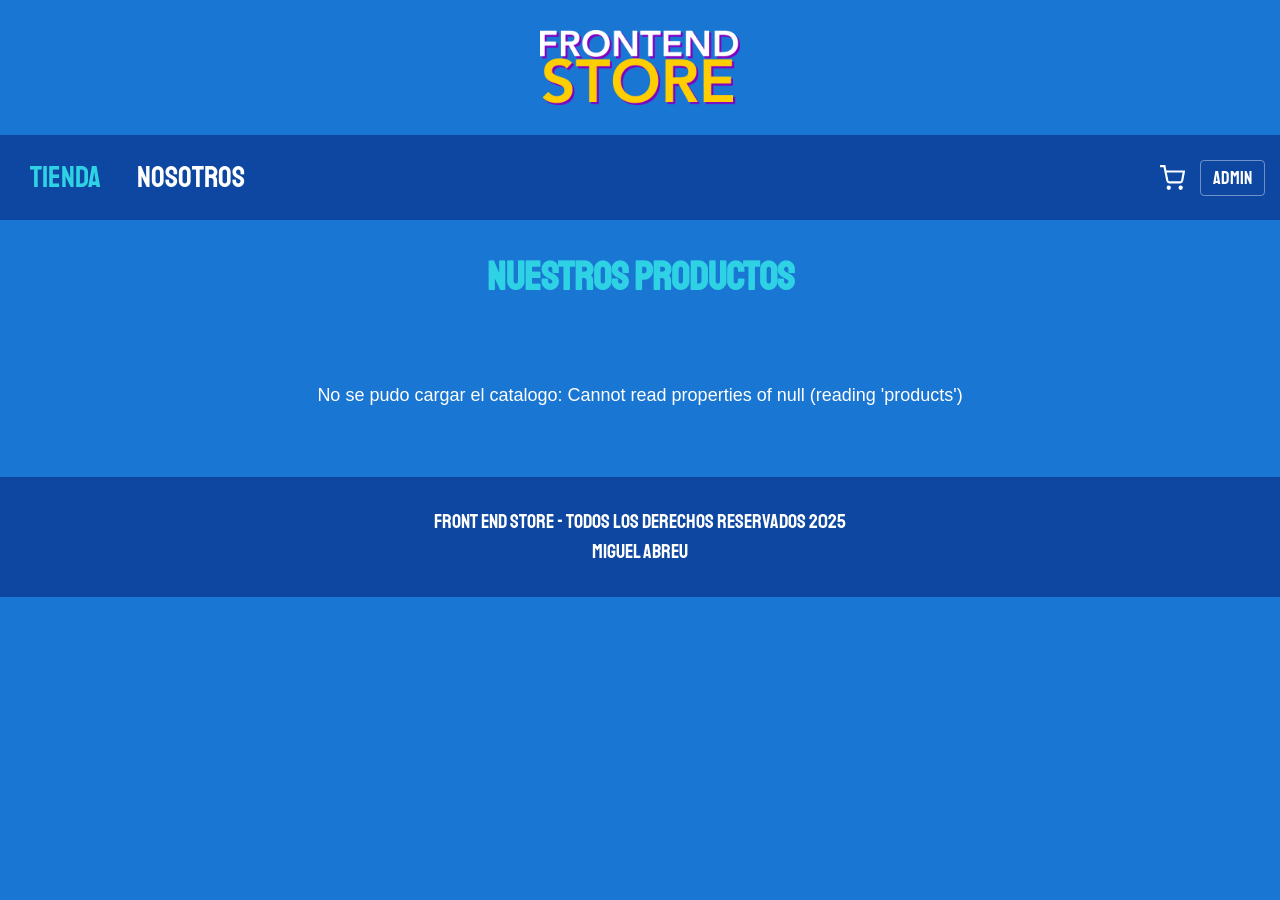
==== index.html @ 688fe279 "Initial commit: FrontEnd Store con panel administrativo y subida de imagenes" ====
<!DOCTYPE html>
<html lang="es">
<head>
    <meta charset="UTF-8">
    <meta name="viewport" content="width=device-width, initial-scale=1.0">
    <meta name="description" content="FrontEnd Store: camisetas y productos de las tecnologías frontend más populares como VueJS, React, TypeScript y más.">
    <title>FrontEnd Store - Tienda</title>
    <link rel="stylesheet" href="css/normalize.css">
    <link href="https://fonts.googleapis.com/css2?family=Staatliches&display=swap" rel="stylesheet">
    <link rel="stylesheet" href="css/theme.css">
    <script src="js/theme.js"></script>
    <link rel="stylesheet" href="css/styles.css">
    <link rel="stylesheet" href="css/components.css">
</head>
<body>
    <header class="header">
        <a href="index.html" aria-label="FrontEnd Store - Ir al inicio">
            <img class="header__logo" src="img/logo.png" alt="Logotipo de FrontEnd Store">
        </a>
    </header>

    <nav class="navegacion" aria-label="Navegación principal">
        <div class="navegacion__grupo">
            <a class="navegacion__enlace navegacion__enlace--activo" href="index.html" aria-current="page">Tienda</a>
            <a class="navegacion__enlace" href="nosotros.html">Nosotros</a>
        </div>
        <div class="navegacion__acciones">
            <a class="navegacion__carrito" href="carrito.html" data-cart-link aria-label="Ver carrito">
                <svg viewBox="0 0 24 24" fill="none" stroke="currentColor" stroke-width="2" aria-hidden="true">
                    <circle cx="9" cy="21" r="1"></circle>
                    <circle cx="20" cy="21" r="1"></circle>
                    <path d="M1 1h4l2.68 13.39a2 2 0 0 0 2 1.61h9.72a2 2 0 0 0 2-1.61L23 6H6"></path>
                </svg>
                <span class="navegacion__contador" data-cart-count hidden>0</span>
            </a>
            <a class="navegacion__admin" href="login.html" data-auth-link>Admin</a>
            <button class="navegacion__admin" type="button" data-logout hidden>Salir</button>
        </div>
    </nav>

    <main class="contenedor">
        <h1>Nuestros Productos</h1>
        <div class="grid" id="catalogo"></div>
        <noscript>
            <p class="catalogo__aviso">Activa JavaScript para ver el catálogo actualizado.</p>
        </noscript>
    </main>

    <footer class="footer">
        <p class="footer__texto">Front End Store - Todos Los Derechos Reservados 2025
        <br> Miguel Abreu
        </p>
    </footer>

    <script src="js/productos.js" defer></script>
    <script src="js/store.js" defer></script>
    <script src="js/ui.js" defer></script>
    <script src="js/api.js" defer></script>
    <script src="js/auth.js" defer></script>
    <script src="js/cart.js" defer></script>
    <script src="js/catalogo.js" defer></script>
</body>
</html>
---- css/theme.css ----
/* Tema de FrontEnd Store.
   Cambia solo la PALETA BASE para renovar todos los colores del sitio.
   Los tokens semanticos se calculan a partir de esos valores. */

:root{
    /* ===== PALETA BASE (editar aqui) ===== */
    --color-primario: #1976D2;
    --color-primario-oscuro: #0D47A1;
    --color-acento: #2ed2e4;
    --color-acento-oscuro: #00B8D4;
    --color-blanco: #ffffff;
    --color-negro: #000000;
    --color-texto-oscuro: #0b2b4a;
    --color-peligro: #c62828;
    --color-peligro-oscuro: #a01f1f;
    --color-exito: #7ef2b0;

    /* ===== MUESTRAS DEL SELECTOR DE PALETA ===== */
    --muestra-hombre-fondo: #1976D2;
    --muestra-hombre-superficie: #0D47A1;
    --muestra-hombre-acento: #2ed2e4;
    --muestra-mujer-fondo: #F8E8F0;
    --muestra-mujer-superficie: #EAD6EA;
    --muestra-mujer-acento: #A84F7B;

    /* ===== FONDOS ===== */
    --fondo-pagina: var(--color-primario);
    --fondo-superficie: var(--color-primario-oscuro);
    --fondo-contraste: var(--color-blanco);
    --fondo-control: rgba(255, 255, 255, .08);
    --fondo-control: color-mix(in srgb, var(--color-blanco) 8%, transparent);
    --fondo-modal: rgba(0, 0, 0, .65);
    --fondo-modal: color-mix(in srgb, var(--color-negro) 65%, transparent);

    /* ===== TEXTOS ===== */
    --texto-principal: var(--color-blanco);
    --texto-secundario: #d7e9fa;
    --texto-secundario: color-mix(in srgb, var(--color-blanco) 85%, var(--color-primario));
    --texto-tenue: #cfe3f7;
    --texto-tenue: color-mix(in srgb, var(--color-blanco) 78%, var(--color-primario));
    --texto-placeholder: #b8cfe4;
    --texto-placeholder: color-mix(in srgb, var(--color-blanco) 68%, var(--color-primario));
    --texto-oscuro: var(--color-texto-oscuro);
    --texto-sobre-acento: var(--color-negro);
    --texto-sobre-peligro: var(--color-blanco);
    --texto-error: #ffb4b4;
    --texto-error: color-mix(in srgb, var(--color-peligro) 35%, var(--color-blanco));
    --texto-exito: var(--color-exito);

    /* ===== ACENTO Y ESTADOS ===== */
    --acento: var(--color-acento);
    --acento-hover: var(--color-acento-oscuro);
    --acento-suave: rgba(46, 210, 228, .16);
    --acento-suave: color-mix(in srgb, var(--color-acento) 16%, transparent);
    --peligro: var(--color-peligro);
    --peligro-hover: var(--color-peligro-oscuro);

    /* ===== BORDES E INTERACCION ===== */
    --interaccion: rgba(255, 255, 255, .14);
    --interaccion: color-mix(in srgb, var(--color-blanco) 14%, transparent);
    --borde: rgba(255, 255, 255, .25);
    --borde: color-mix(in srgb, var(--color-blanco) 25%, transparent);
    --borde-fuerte: rgba(255, 255, 255, .4);
    --borde-fuerte: color-mix(in srgb, var(--color-blanco) 40%, transparent);
    --borde-sutil: rgba(255, 255, 255, .18);
    --borde-sutil: color-mix(in srgb, var(--color-blanco) 18%, transparent);
    --borde-tabla: rgba(255, 255, 255, .12);
    --borde-tabla: color-mix(in srgb, var(--color-blanco) 12%, transparent);
    --borde-estado: rgba(255, 255, 255, .3);
    --borde-estado: color-mix(in srgb, var(--color-blanco) 30%, transparent);

    /* ===== SOMBRAS ===== */
    --sombra-suave: 0 1.5rem 4rem rgba(0, 0, 0, .3);
    --sombra-suave: 0 1.5rem 4rem color-mix(in srgb, var(--color-negro) 30%, transparent);
    --sombra-media: 0 1rem 2.5rem rgba(0, 0, 0, .3);
    --sombra-media: 0 1rem 2.5rem color-mix(in srgb, var(--color-negro) 30%, transparent);
}

/* ===== PALETA PASTEL: ROSA Y LAVANDA ===== */
html[data-paleta="mujer"]{
    --color-primario: #F8E8F0;
    --color-primario-oscuro: #EAD6EA;
    --color-acento: #A84F7B;
    --color-acento-oscuro: #8B3F66;
    --color-blanco: #FFFDFE;
    --color-negro: #3B2430;
    --color-texto-oscuro: #4A2E3E;
    --color-peligro: #B23A5A;
    --color-peligro-oscuro: #922C47;
    --color-exito: #2F7D5A;

    --fondo-pagina: var(--color-primario);
    --fondo-superficie: var(--color-primario-oscuro);
    --fondo-contraste: var(--color-blanco);
    --fondo-control: color-mix(in srgb, var(--color-negro) 6%, transparent);
    --fondo-modal: color-mix(in srgb, var(--color-negro) 65%, transparent);

    --texto-principal: var(--color-texto-oscuro);
    --texto-secundario: color-mix(in srgb, var(--color-texto-oscuro) 82%, var(--color-primario));
    --texto-tenue: color-mix(in srgb, var(--color-texto-oscuro) 72%, var(--color-primario));
    --texto-placeholder: color-mix(in srgb, var(--color-texto-oscuro) 58%, var(--color-primario));
    --texto-oscuro: var(--color-texto-oscuro);
    --texto-sobre-acento: var(--color-blanco);
    --texto-sobre-peligro: var(--color-blanco);
    --texto-error: color-mix(in srgb, var(--color-peligro) 75%, var(--color-negro));
    --texto-exito: color-mix(in srgb, var(--color-exito) 85%, var(--color-negro));

    --acento: var(--color-acento);
    --acento-hover: var(--color-acento-oscuro);
    --acento-suave: color-mix(in srgb, var(--color-acento) 14%, transparent);
    --peligro: var(--color-peligro);
    --peligro-hover: var(--color-peligro-oscuro);

    --interaccion: color-mix(in srgb, var(--color-negro) 8%, transparent);
    --borde: color-mix(in srgb, var(--color-texto-oscuro) 20%, transparent);
    --borde-fuerte: color-mix(in srgb, var(--color-texto-oscuro) 35%, transparent);
    --borde-sutil: color-mix(in srgb, var(--color-texto-oscuro) 14%, transparent);
    --borde-tabla: color-mix(in srgb, var(--color-texto-oscuro) 10%, transparent);
    --borde-estado: color-mix(in srgb, var(--color-texto-oscuro) 24%, transparent);

    --sombra-suave: 0 1.5rem 4rem color-mix(in srgb, var(--color-negro) 16%, transparent);
    --sombra-media: 0 1rem 2.5rem color-mix(in srgb, var(--color-negro) 16%, transparent);
}

html[data-paleta="mujer"] .header__logo{
    filter: drop-shadow(0 .2rem .5rem color-mix(in srgb, var(--color-negro) 45%, transparent));
}

html[data-paleta="mujer"] .bloque__imagen{
    filter: brightness(0) saturate(100%) invert(24%) sepia(31%) saturate(1450%) hue-rotate(295deg) brightness(88%) contrast(92%);
}
---- css/styles.css ----
:root{
    --fuentePrincipal: "Staatliches", cursive;
}

html {
    box-sizing: border-box;
    font-size: 62.5%;
}
*, *:before, *:after {
    box-sizing: inherit;
}

/* Globales */

body{
    background-color: var(--fondo-pagina);
    font-size: 1.6rem;
    line-height: 1.5;
}
p{
    font-size: 1.8rem;
    font-family: Arial, Helvetica, sans-serif;
    color: var(--texto-principal);
}
a{
    text-decoration: none;
}
a:focus-visible,
input:focus-visible,
select:focus-visible,
button:focus-visible{
    outline: .3rem solid var(--acento);
    outline-offset: .3rem;
}
img {
    max-width: 100%;
    height: auto;
    display: block;
}
.contenedor{
    width: min(100% - 3rem, 120rem);
    margin-inline: auto;
}
h1, h2, h3{
    text-align: center;
    color: var(--acento);
    font-family:  var(--fuentePrincipal);
}

h1{
    font-size:4rem ;
}
h2{
    font-size: 3.2rem;
}
h3{
    font-size: 2.4rem;
}
/*header*/

.header{
    display: flex;
    justify-content: center;
}
.header__logo{
    max-width: 20rem;
    height: auto;
    margin: 3rem;
}
/* footer*/
.footer{
    background-color: var(--fondo-superficie);
    padding: 1rem 0;
    margin-top:2rem;

}
.footer__texto{
    font-family: var(--fuentePrincipal);
    text-align: center;
    font-size: 2rem;

}

/* navegacion*/

.navegacion{
    background-color: var(--fondo-superficie);
    padding: 1rem 1.5rem;
    display: flex;
    align-items: center;
    justify-content: space-between;
    flex-wrap: wrap;
    gap: 1rem;
}
.navegacion__grupo,
.navegacion__acciones{
    display: flex;
    align-items: center;
    gap: .6rem;
}
.navegacion__enlace{
    font-family: var(--fuentePrincipal);
    color: var(--texto-principal);
    font-size: 3rem;
    padding: 1rem 1.5rem;
    border-radius: .4rem;
}
.navegacion__enlace--activo,
.navegacion__enlace:hover{
    color: var(--acento);
}

/* Grid */

.grid{
    display: grid;
    grid-template-columns:repeat(2, 1fr);
    gap: 2rem;
}
@media (min-width: 768px) {
    .grid{
            grid-template-columns:repeat(3, 1fr);

    }
}


/* Productos */

.producto{
    background-color: var(--fondo-superficie);
    padding: 1rem;

}

.producto__imagen{
    width: 100%;
    aspect-ratio: 1 / 1;
    object-fit: cover;
}

.producto__nombre{
    font-size: 4rem;

}
.producto__precio{
    font-size: 2.8rem;
    color: var(--acento);

}
.producto__nombre,
.producto__precio{
    font-family: var(--fuentePrincipal);
    margin: 1rem 0;
    text-align: center;
    line-height: 1.2;
}

/*graficos*/

.grafico{
    min-height: 30rem;
    background-repeat: no-repeat;
    background-size: cover;
    background-position: center;
    grid-column: 1 / -1;
}
.grafico__camisa{
    background-image: url(../img/grafico1.jpg);
}
.grafico__node{
    background-image: url(../img/grafico2.jpg);
}


/* nosotros */
.nosotros{
    display: grid;
    grid-template-rows: repeat(2, auto);
    row-gap: 1.5rem;

}

@media (min-width: 768px) {
    .nosotros{
    grid-template-columns: repeat(2, 1fr);
    column-gap: 2rem;

}
}

.nosotros__imagen{
    grid-row: 1 / 2;
}
@media (min-width: 768px) {
    .nosotros__imagen{
        grid-column: 2 / 3;
    }
}

/* bloques*/

.bloques{
    display: grid;
    grid-template-columns: repeat(2, 1fr);
    gap: 2rem;
}
@media (min-width: 768px) {
    .bloques{
        grid-template-columns: repeat(3, 1fr);
        gap: 2rem;
        
    }
}

.bloque{
    text-align: center;

}
.bloque__imagen{
    margin-inline: auto;
}
.bloque__titulo{
    margin: 0;
}


/* pagina de camisa*/


@media (min-width: 768px) {
    .camisa {
        display: grid;
        grid-template-columns:  repeat(2, 1fr);
        column-gap: 2rem;
    }
}

.formulario{
    display: grid;
    grid-template-columns: repeat(2, 1fr);
    gap: 2rem;

}
.formulario__campo{
    border-color: var(--fondo-superficie);
    background-color: transparent;
    border-width: 1rem;
    border-style: solid;
    color: var(--texto-principal);
    font-size: 2rem;
    font-family: Arial, Helvetica, sans-serif;
    padding: 1rem;
    appearance: none;
}

.formulario__campo:focus{
    color: var(--texto-oscuro);
    background-color: var(--fondo-contraste);
    outline: .3rem solid var(--acento);
    outline-offset: .2rem;
}

.formulario__campo option{
    color: var(--texto-oscuro);
}

.formulario__submit{
    background-color: var(--acento);
    border: none;
    font-size: 2rem;
    font-family: var(--fuentePrincipal);
    padding: 2rem;
    transition: background-color .3s ease;
    grid-column: 1 /3;
}
.formulario__submit:hover{
    cursor: pointer;
    background-color: var(--acento-hover);
}

.camisa__imagen{
    width: 100%;
    aspect-ratio: 1 / 1;
    object-fit: cover;
}

.camisa__precio{
    font-family: var(--fuentePrincipal);
    font-size: 3rem;
    color: var(--acento);
}

.formulario__label{
    position: absolute;
    width: 1px;
    height: 1px;
    padding: 0;
    margin: -1px;
    overflow: hidden;
    clip: rect(0, 0, 0, 0);
    white-space: nowrap;
    border: 0;
}

/* producto no encontrado */
.producto-no-encontrado{
    text-align: center;
    padding: 4rem 0;
}

.producto-no-encontrado__enlace{
    display: inline-block;
    background-color: var(--acento);
    color: var(--texto-sobre-acento);
    font-family: var(--fuentePrincipal);
    font-size: 2rem;
    padding: 1rem 3rem;
    transition: background-color .3s ease;
}

.producto-no-encontrado__enlace:hover{
    background-color: var(--acento-hover);
}

/* moviles */
@media (max-width: 480px) {
    h1{
        font-size: 3.2rem;
    }
    h2{
        font-size: 2.6rem;
    }
    h3{
        font-size: 2rem;
    }

    .navegacion__enlace{
        font-size: 2.6rem;
    }

    .producto__nombre{
        font-size: clamp(2rem, 6vw, 2.8rem);
    }
    .producto__precio{
        font-size: 2.2rem;
    }

    .grafico{
        min-height: 18rem;
    }

    .bloque__imagen{
        max-width: 8rem;
        margin-inline: auto;
        justify-content: center;
    }

    .nosotros__imagen{
        grid-row: auto;
    }

    .formulario{
        grid-template-columns: 1fr;
    }
    .formulario__campo{
        width: 100%;
        border-width: .5rem;
        appearance: auto;
    }
    .formulario__submit{
        grid-column: 1;
        font-size: 1.8rem;
        padding: 1.5rem;
    }

    .footer__texto{
        font-size: 1.8rem;
    }
}
---- css/components.css ----
/* Componentes: navbar, botones, carrito, login, admin y notificaciones. */

[hidden]{
    display: none !important;
}

/* Navbar */
.navegacion__carrito{
    position: relative;
    display: inline-flex;
    align-items: center;
    justify-content: center;
    width: 4.4rem;
    height: 4.4rem;
    border-radius: 50%;
    color: var(--texto-principal);
    transition: background-color .2s ease, color .2s ease;
}

.navegacion__carrito:hover,
.navegacion__carrito:focus-visible{
    background-color: var(--interaccion);
    color: var(--acento);
}

.navegacion__carrito svg{
    width: 2.6rem;
    height: 2.6rem;
}

.navegacion__contador{
    position: absolute;
    top: .1rem;
    right: .1rem;
    min-width: 1.9rem;
    height: 1.9rem;
    padding: 0 .4rem;
    display: inline-flex;
    align-items: center;
    justify-content: center;
    border-radius: 10rem;
    background-color: var(--acento);
    color: var(--texto-sobre-acento);
    font-family: var(--fuentePrincipal);
    font-size: 1.2rem;
    line-height: 1;
}

.navegacion__admin{
    font-family: var(--fuentePrincipal);
    font-size: 1.8rem;
    line-height: 1;
    color: var(--texto-principal);
    background-color: transparent;
    border: 1px solid var(--borde-fuerte);
    border-radius: .4rem;
    padding: .8rem 1.2rem;
    cursor: pointer;
    transition: color .2s ease, border-color .2s ease;
}

.navegacion__admin:hover,
.navegacion__admin:focus-visible{
    color: var(--acento);
    border-color: var(--acento);
}

/* Botones */
.boton{
    display: inline-flex;
    align-items: center;
    justify-content: center;
    gap: .8rem;
    background-color: var(--acento);
    color: var(--texto-sobre-acento);
    font-family: var(--fuentePrincipal);
    font-size: 1.8rem;
    line-height: 1.1;
    padding: 1.2rem 2rem;
    border: 2px solid transparent;
    border-radius: .4rem;
    cursor: pointer;
    text-align: center;
    transition: background-color .2s ease, color .2s ease, border-color .2s ease;
}

.boton:hover,
.boton:focus-visible{
    background-color: var(--acento-hover);
}

.boton--secundario{
    background-color: transparent;
    color: var(--texto-principal);
    border-color: var(--acento);
}

.boton--secundario:hover,
.boton--secundario:focus-visible{
    background-color: var(--acento-suave);
    color: var(--texto-principal);
}

.boton--peligro{
    background-color: var(--peligro);
    color: var(--texto-sobre-peligro);
}

.boton--peligro:hover,
.boton--peligro:focus-visible{
    background-color: var(--peligro-hover);
}

.boton--pequeno{
    font-size: 1.5rem;
    padding: .8rem 1.2rem;
}

.boton--grande{
    font-size: 2rem;
    padding: 1.5rem 2.4rem;
    width: 100%;
}

.volver{
    margin: 1rem 0 0;
}

/* Avisos */
.form-error{
    min-height: 2rem;
    margin: .8rem 0 0;
    color: var(--texto-error);
    font-size: 1.5rem;
}

.catalogo__vacio,
.catalogo__aviso,
.admin__vacio{
    grid-column: 1 / -1;
    text-align: center;
    padding: 3rem 0;
}

/* Login */
.auth{
    min-height: 55vh;
    display: grid;
    place-items: center;
    padding: 4rem 0;
}

.auth__tarjeta{
    width: min(100%, 44rem);
    background-color: var(--fondo-superficie);
    border-radius: 1rem;
    padding: 3rem;
    box-shadow: var(--sombra-suave);
}

.auth__titulo{
    margin-top: 0;
    font-size: 3.4rem;
}

.auth__ayuda{
    text-align: center;
    font-size: 1.6rem;
    color: var(--texto-secundario);
    margin-bottom: 2.5rem;
}

.auth__form{
    display: block;
}

.auth__submit{
    width: 100%;
    margin-top: .5rem;
}

.auth__demo{
    margin: 2.5rem 0 0;
    padding-top: 1.5rem;
    border-top: 1px solid var(--borde-sutil);
    text-align: center;
    font-size: 1.4rem;
    color: var(--texto-tenue);
}

.auth__demo strong{
    color: var(--acento);
    font-weight: normal;
}

/* Campos de formulario */
.campo{
    display: flex;
    flex-direction: column;
    gap: .6rem;
    margin-bottom: 1.6rem;
    border: 0;
    padding: 0;
}

.campo--fieldset{
    min-width: 0;
}

.campo__label{
    font-family: var(--fuentePrincipal);
    font-size: 1.8rem;
    color: var(--texto-principal);
}

.campo__input{
    width: 100%;
    background-color: var(--fondo-control);
    border: 2px solid var(--borde);
    border-radius: .4rem;
    color: var(--texto-principal);
    font-family: Arial, Helvetica, sans-serif;
    font-size: 1.6rem;
    padding: 1rem 1.2rem;
}

.campo__input:focus{
    outline: .3rem solid var(--acento);
    outline-offset: .2rem;
    background-color: var(--fondo-contraste);
    color: var(--texto-oscuro);
}

.campo__input::placeholder{
    color: var(--texto-placeholder);
}

.campo__textarea{
    resize: vertical;
    min-height: 10rem;
}

.campo__archivo{
    padding: .8rem;
    cursor: pointer;
}

.campo__archivo::file-selector-button{
    margin-right: 1rem;
    padding: .7rem 1.1rem;
    border: 0;
    border-radius: .4rem;
    background-color: var(--acento);
    color: var(--texto-sobre-acento);
    font-family: var(--fuentePrincipal);
    font-size: 1.5rem;
    cursor: pointer;
}

.campo__archivo::file-selector-button:hover{
    background-color: var(--acento-hover);
}

.campo__ayuda{
    margin: 0;
    font-size: 1.4rem;
    color: var(--texto-secundario);
}

.campo__checkbox{
    display: flex;
    align-items: center;
    gap: .8rem;
    margin: 1rem 0;
    font-size: 1.5rem;
    color: var(--texto-principal);
    cursor: pointer;
}

.campo__checkbox input{
    width: 1.8rem;
    height: 1.8rem;
    accent-color: var(--acento);
}

/* Carrito */
.carrito{
    display: grid;
    gap: 2rem;
}

.carrito__lista{
    display: grid;
    gap: 1.2rem;
}

.carrito__linea{
    display: grid;
    grid-template-columns: 8rem 1fr auto;
    grid-template-areas:
        "imagen info subtotal"
        "imagen cantidad eliminar";
    gap: .8rem 1.5rem;
    align-items: center;
    background-color: var(--fondo-superficie);
    border-radius: .6rem;
    padding: 1.2rem;
}

.carrito__imagen{
    grid-area: imagen;
    width: 8rem;
    height: 8rem;
    object-fit: cover;
    border-radius: .4rem;
    background-color: var(--fondo-contraste);
}

.carrito__info{
    grid-area: info;
}

.carrito__nombre{
    margin: 0;
    font-family: var(--fuentePrincipal);
    font-size: 2.2rem;
    color: var(--texto-principal);
}

.carrito__meta{
    margin: .2rem 0 0;
    font-size: 1.4rem;
    color: var(--texto-secundario);
}

.carrito__cantidad{
    grid-area: cantidad;
    width: 9rem;
    background-color: var(--fondo-control);
    border: 2px solid var(--borde);
    border-radius: .4rem;
    color: var(--texto-principal);
    font-size: 1.6rem;
    padding: .6rem .8rem;
}

.carrito__subtotal{
    grid-area: subtotal;
    margin: 0;
    align-self: center;
    font-family: var(--fuentePrincipal);
    font-size: 2rem;
    color: var(--acento);
    white-space: nowrap;
}

.carrito__linea .boton{
    grid-area: eliminar;
    justify-self: start;
}

.carrito__resumen{
    background-color: var(--fondo-superficie);
    border-radius: .6rem;
    padding: 2rem;
    text-align: center;
}

.carrito__total-label{
    margin: 0;
    font-family: var(--fuentePrincipal);
    font-size: 1.8rem;
    color: var(--texto-secundario);
}

.carrito__total{
    margin: .4rem 0 1.6rem;
    font-family: var(--fuentePrincipal);
    font-size: 3.6rem;
    color: var(--acento);
}

.carrito__nota{
    margin: 1.2rem 0 0;
    font-size: 1.4rem;
    color: var(--texto-secundario);
}

.carrito__vacio{
    text-align: center;
    padding: 4rem 0;
}

.carrito__vacio p{
    font-family: var(--fuentePrincipal);
    font-size: 2.4rem;
}

.pedido-confirmacion{
    margin-top: 2.5rem;
    background-color: var(--fondo-superficie);
    border-radius: .6rem;
    padding: 2rem;
}

.pedido-confirmacion__mensaje{
    text-align: center;
    margin: 0 0 1rem;
    font-size: 2rem;
    font-weight: 700;
    color: var(--texto-exito);
}

.pedido-confirmacion__resumen{
    text-align: center;
    font-size: 1.6rem;
    color: var(--texto-secundario);
}

.pedido-confirmacion__acciones{
    display: flex;
    flex-wrap: wrap;
    gap: 1rem;
    justify-content: center;
}

/* Checkout */
.checkout{
    background-color: var(--fondo-superficie);
    border-radius: .6rem;
    padding: 2rem;
}

.checkout__titulo{
    margin-top: 0;
    text-align: left;
    font-size: 2.6rem;
}

.checkout .campo:last-of-type{
    margin-bottom: 0;
}

/* Admin */
.auth-guard main{
    visibility: hidden;
}

.admin__sesion{
    text-align: center;
    font-size: 1.5rem;
    color: var(--texto-secundario);
    margin-bottom: 2rem;
}

.admin-menu{
    display: flex;
    flex-wrap: wrap;
    justify-content: center;
    gap: 1rem;
    margin-bottom: 3rem;
}

.admin-menu__enlace{
    display: inline-flex;
    align-items: center;
    justify-content: center;
    gap: .8rem;
    background-color: var(--fondo-superficie);
    border: 1px solid var(--borde);
    border-radius: .6rem;
    color: var(--texto-principal);
    font-family: var(--fuentePrincipal);
    font-size: 1.8rem;
    line-height: 1;
    padding: 1.1rem 1.6rem;
    transition: background-color .2s ease, border-color .2s ease, color .2s ease;
}

.admin-menu__enlace svg{
    width: 2.2rem;
    height: 2.2rem;
}

.admin-menu__enlace:hover,
.admin-menu__enlace:focus-visible{
    border-color: var(--acento);
    color: var(--acento);
}

.admin-menu__enlace--activo,
.admin-menu__enlace--activo:hover,
.admin-menu__enlace--activo:focus-visible{
    background-color: var(--acento);
    border-color: var(--acento);
    color: var(--texto-sobre-acento);
}

.admin__acciones{
    display: flex;
    flex-wrap: wrap;
    justify-content: center;
    gap: 1rem;
    margin-bottom: 2.5rem;
}

.admin-lista{
    display: grid;
    gap: 1.2rem;
    margin-bottom: 4rem;
}

.admin-producto{
    display: grid;
    grid-template-columns: 8rem 1fr auto;
    gap: 1.5rem;
    align-items: start;
    background-color: var(--fondo-superficie);
    border-radius: .6rem;
    padding: 1.5rem;
}

.admin-producto__imagen{
    width: 8rem;
    height: 8rem;
    object-fit: cover;
    border-radius: .4rem;
    background-color: var(--fondo-contraste);
}

.admin-producto__nombre{
    margin: 0;
    text-align: left;
    font-size: 2.4rem;
}

.admin-producto__precio{
    margin: .2rem 0;
    font-family: var(--fuentePrincipal);
    font-size: 2rem;
    color: var(--acento);
}

.admin-producto__desc{
    margin: .4rem 0 .8rem;
    font-size: 1.5rem;
    color: var(--texto-secundario);
}

.admin-producto__tallas{
    margin: 0;
}

.tag{
    display: inline-block;
    margin: .2rem .3rem .2rem 0;
    padding: .2rem .8rem;
    border: 1px solid var(--acento);
    border-radius: 10rem;
    background-color: var(--acento-suave);
    color: var(--acento);
    font-family: var(--fuentePrincipal);
    font-size: 1.4rem;
}

.admin-producto__acciones{
    display: flex;
    flex-direction: column;
    gap: .8rem;
}

.admin__ayuda{
    text-align: center;
    margin: 0 0 1.5rem;
    font-size: 1.5rem;
    color: var(--texto-secundario);
}

.admin-config{
    background-color: var(--fondo-superficie);
    border-radius: .6rem;
    padding: 2rem;
    margin-bottom: 3rem;
}

.admin-config__grid{
    display: grid;
    gap: 2rem;
}

.admin-config .boton{
    display: flex;
    margin-inline: auto;
}

@media (min-width: 768px) {
    .admin-config__grid{
        grid-template-columns: repeat(2, 1fr);
    }
}

.paleta-panel h2{
    margin-top: 0;
}

.paleta-selector{
    display: grid;
    gap: 1.2rem;
    margin-bottom: 1rem;
}

.paleta-selector__opcion{
    display: flex;
    align-items: center;
    justify-content: space-between;
    gap: 1.5rem;
    width: 100%;
    padding: 1.4rem 1.6rem;
    background-color: var(--fondo-control);
    border: 2px solid var(--borde);
    border-radius: .6rem;
    color: var(--texto-principal);
    cursor: pointer;
    text-align: left;
    transition: background-color .2s ease, border-color .2s ease;
}

.paleta-selector__opcion:hover,
.paleta-selector__opcion:focus-visible{
    border-color: var(--acento);
}

.paleta-selector__opcion--activo,
.paleta-selector__opcion--activo:hover,
.paleta-selector__opcion--activo:focus-visible{
    background-color: var(--acento-suave);
    border-color: var(--acento);
}

.paleta-selector__opcion:disabled{
    opacity: .55;
    cursor: wait;
}

.paleta-selector__muestras{
    display: flex;
    gap: .5rem;
}

.paleta-selector__muestra{
    width: 2.8rem;
    height: 2.8rem;
    border: 2px solid var(--borde-fuerte);
    border-radius: 50%;
}

.paleta-selector__muestra--hombre-fondo{
    background-color: var(--muestra-hombre-fondo);
}

.paleta-selector__muestra--hombre-superficie{
    background-color: var(--muestra-hombre-superficie);
}

.paleta-selector__muestra--hombre-acento{
    background-color: var(--muestra-hombre-acento);
}

.paleta-selector__muestra--mujer-fondo{
    background-color: var(--muestra-mujer-fondo);
}

.paleta-selector__muestra--mujer-superficie{
    background-color: var(--muestra-mujer-superficie);
}

.paleta-selector__muestra--mujer-acento{
    background-color: var(--muestra-mujer-acento);
}

.paleta-selector__nombre{
    font-family: var(--fuentePrincipal);
    font-size: 2rem;
    line-height: 1;
}

.paleta-panel .form-error{
    margin-bottom: 0;
}

@media (min-width: 640px) {
    .paleta-selector{
        grid-template-columns: repeat(2, 1fr);
    }
}

.ventas__controles{
    display: flex;
    flex-wrap: wrap;
    align-items: center;
    justify-content: center;
    gap: 1rem;
    margin-bottom: 1.5rem;
}

.ventas__filtro{
    background-color: transparent;
    color: var(--texto-principal);
    border-color: var(--acento);
}

.ventas__filtro:hover,
.ventas__filtro:focus-visible{
    background-color: var(--acento-suave);
}

.ventas__filtro--activo,
.ventas__filtro--activo:hover,
.ventas__filtro--activo:focus-visible{
    background-color: var(--acento);
    color: var(--texto-sobre-acento);
}

.contador{
    font-size: 1.4rem;
    color: var(--texto-secundario);
}

.paginacion{
    display: flex;
    flex-wrap: wrap;
    align-items: center;
    justify-content: center;
    gap: 1.2rem;
    margin-top: 1.5rem;
}

.paginacion[hidden]{
    display: none;
}

.paginacion__texto{
    font-size: 1.5rem;
    color: var(--texto-secundario);
}

.ventas__numero{
    font-family: var(--fuentePrincipal);
    font-size: 1.8rem;
    color: var(--acento);
    white-space: nowrap;
}

.boton:disabled{
    opacity: .5;
    cursor: not-allowed;
}

.ventas__tabla-wrap{
    overflow-x: auto;
    background-color: var(--fondo-superficie);
    border-radius: .6rem;
}

.ventas__tabla{
    width: 100%;
    min-width: 92rem;
    border-collapse: collapse;
    font-size: 1.5rem;
}

.ventas__tabla th,
.ventas__tabla td{
    padding: 1rem;
    text-align: left;
    vertical-align: middle;
    border-bottom: 1px solid var(--borde-tabla);
}

.ventas__tabla th{
    font-family: var(--fuentePrincipal);
    font-size: 1.7rem;
    color: var(--acento);
    white-space: nowrap;
}

.ventas__tabla td{
    color: var(--texto-principal);
}

.ventas__tabla tbody tr:last-child td{
    border-bottom: 0;
}

.ventas__id,
.ventas__total{
    font-family: var(--fuentePrincipal);
    white-space: nowrap;
}

.ventas__total{
    color: var(--acento);
}

.ventas__articulos{
    min-width: 18rem;
    font-size: 1.3rem;
    color: var(--texto-secundario);
}

.ventas__estado{
    background-color: var(--fondo-control);
    border: 1px solid var(--borde-estado);
    border-radius: .4rem;
    color: var(--texto-principal);
    font-size: 1.4rem;
    padding: .5rem;
}

.ventas__estado option{
    color: var(--texto-sobre-acento);
}

.badge{
    display: inline-block;
    padding: .3rem .9rem;
    border: 1px solid var(--acento);
    border-radius: 10rem;
    font-family: var(--fuentePrincipal);
    font-size: 1.4rem;
    white-space: nowrap;
}

.badge--nuevo{
    background-color: var(--acento-suave);
    color: var(--acento);
}

.badge--frecuente{
    background-color: var(--acento);
    color: var(--texto-sobre-acento);
}

/* Modal */
.modal{
    width: min(100% - 2rem, 62rem);
    max-height: calc(100vh - 4rem);
    border: 0;
    border-radius: .8rem;
    padding: 0;
    background-color: var(--fondo-superficie);
    color: var(--texto-principal);
    overflow: auto;
}

.modal::backdrop{
    background-color: var(--fondo-modal);
}

.modal__contenido{
    padding: 2.5rem;
}

.modal__titulo{
    margin-top: 0;
    font-size: 3rem;
}

.modal__acciones{
    display: flex;
    flex-wrap: wrap;
    justify-content: flex-end;
    gap: 1rem;
    margin-top: 1.5rem;
}

.imagen-preview{
    width: 100%;
    max-width: 12rem;
    height: auto;
    margin-top: .8rem;
    padding: .4rem;
    border-radius: .4rem;
    background-color: var(--fondo-contraste);
}

.tallas-grid{
    display: flex;
    flex-wrap: wrap;
    gap: 1rem;
}

.talla-check{
    display: inline-flex;
    align-items: center;
    gap: .5rem;
    font-family: var(--fuentePrincipal);
    font-size: 1.8rem;
    cursor: pointer;
}

.talla-check input{
    width: 1.8rem;
    height: 1.8rem;
    accent-color: var(--acento);
}

/* Toast */
.toast-container{
    position: fixed;
    right: 2rem;
    bottom: 2rem;
    z-index: 1100;
    display: flex;
    flex-direction: column;
    gap: 1rem;
    width: min(38rem, calc(100vw - 3rem));
}

.toast{
    display: flex;
    align-items: center;
    gap: 1.2rem;
    background-color: var(--fondo-contraste);
    color: var(--texto-oscuro);
    border-left: .6rem solid var(--acento-hover);
    border-radius: .6rem;
    padding: 1.2rem 1.4rem;
    box-shadow: var(--sombra-media);
    opacity: 0;
    transform: translateY(1rem);
    transition: opacity .2s ease, transform .2s ease;
}

.toast--visible{
    opacity: 1;
    transform: translateY(0);
}

.toast--error{
    border-left-color: var(--peligro);
}

.toast__texto{
    flex: 1;
    margin: 0;
    color: var(--texto-oscuro);
    font-family: Arial, Helvetica, sans-serif;
    font-size: 1.5rem;
    line-height: 1.4;
}

.toast__enlace{
    color: var(--fondo-superficie);
    font-family: var(--fuentePrincipal);
    font-size: 1.6rem;
    text-decoration: underline;
    white-space: nowrap;
}

.toast__cerrar{
    background: none;
    border: 0;
    color: var(--texto-oscuro);
    font-size: 2.2rem;
    line-height: 1;
    padding: 0 .2rem;
    cursor: pointer;
}

/* Responsive de componentes */
@media (max-width: 768px) {
    .admin-producto{
        grid-template-columns: 6rem 1fr;
    }

    .admin-producto__imagen{
        width: 6rem;
        height: 6rem;
    }

    .admin-producto__acciones{
        grid-column: 1 / -1;
        flex-direction: row;
    }

    .carrito__linea{
        grid-template-columns: 6rem 1fr auto;
    }

    .carrito__imagen{
        width: 6rem;
        height: 6rem;
    }
}

@media (max-width: 480px) {
    .navegacion__enlace{
        font-size: 2.2rem;
    }

    .navegacion__admin{
        font-size: 1.6rem;
        padding: .7rem .9rem;
    }

    .navegacion__carrito{
        width: 4rem;
        height: 4rem;
    }

    .auth__tarjeta{
        padding: 2rem;
    }

    .auth__titulo{
        font-size: 2.8rem;
    }

    .carrito__linea{
        grid-template-columns: 5rem 1fr auto;
    }

    .carrito__imagen{
        width: 5rem;
        height: 5rem;
    }

    .carrito__cantidad{
        width: 7rem;
    }

    .carrito__subtotal{
        font-size: 1.8rem;
    }

    .admin__acciones .boton{
        width: 100%;
    }

    .toast-container{
        right: 1.5rem;
        left: 1.5rem;
        bottom: 1.5rem;
        width: auto;
    }

    .toast{
        flex-wrap: wrap;
    }

    .modal__contenido{
        padding: 1.8rem;
    }
}
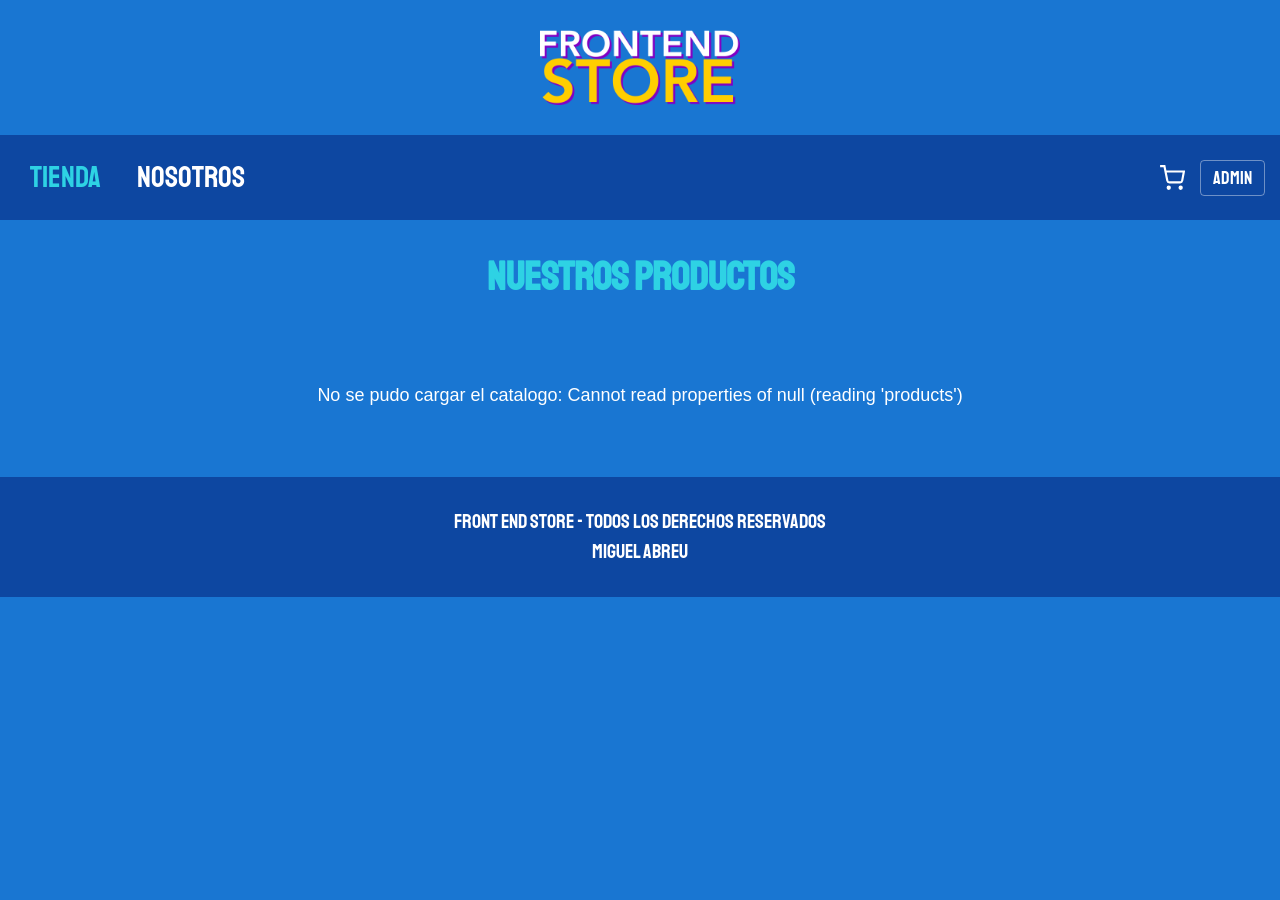
==== commit fc9ac415: "Actualiza confirmacion de eliminacion y textos del sitio" ====
--- a/index.html
+++ b/index.html
@@ -47,7 +47,7 @@
     </main>
 
     <footer class="footer">
-        <p class="footer__texto">Front End Store - Todos Los Derechos Reservados 2025
+        <p class="footer__texto">Front End Store - Todos Los Derechos Reservados
         <br> Miguel Abreu
         </p>
     </footer>
--- a/css/components.css
+++ b/css/components.css
@@ -845,12 +845,31 @@
 .modal{
     width: min(100% - 2rem, 62rem);
     max-height: calc(100vh - 4rem);
+    margin: auto;
     border: 0;
     border-radius: .8rem;
     padding: 0;
     background-color: var(--fondo-superficie);
     color: var(--texto-principal);
     overflow: auto;
+}
+
+.modal--confirmacion{
+    width: min(100% - 2rem, 42rem);
+}
+
+.modal__contenido--confirmacion{
+    text-align: center;
+}
+
+.modal__mensaje{
+    margin: 0;
+    font-size: 2rem;
+    color: var(--texto-principal);
+}
+
+.modal__acciones--centradas{
+    justify-content: center;
 }
 
 .modal::backdrop{
